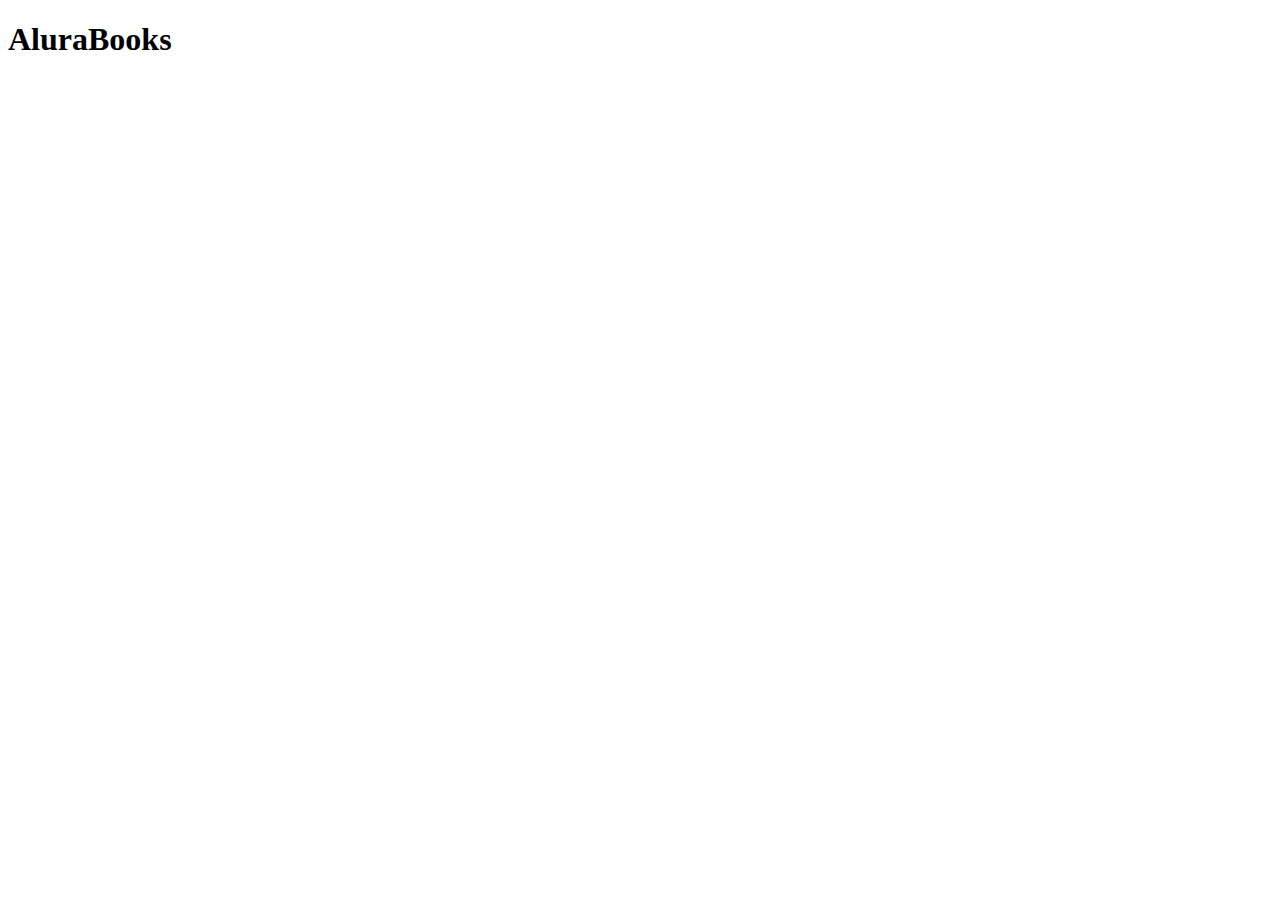
==== index.html @ 3e3ce0c7 "Add files via upload" ====
<!DOCTYPE html>

<html>
   <head>
 <meta charset="UTF-8">

 <meta name="viewport" content="widht=device-widht, initial-scale=1.0">
 <title>AluraBooks</title>
 <link rel="stylesheet" href="stayle.css">
   </head>

   <body>
    <H1>AluraBooks</H1>

   </body>

</html>
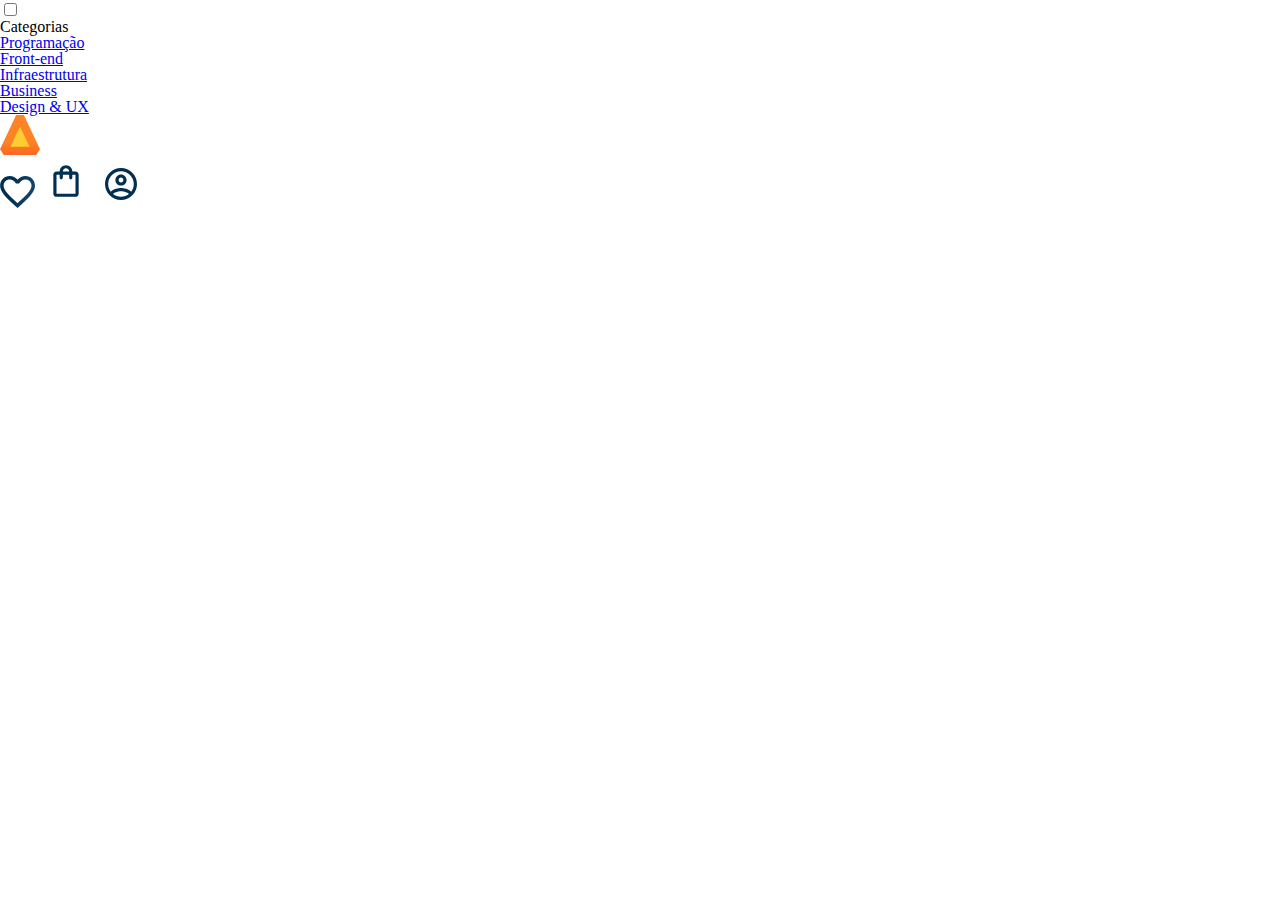
==== commit d52ef767: "Add files via upload" ====
--- a/index.html
+++ b/index.html
@@ -7,10 +7,45 @@
  <meta name="viewport" content="widht=device-widht, initial-scale=1.0">
  <title>AluraBooks</title>
  <link rel="stylesheet" href="stayle.css">
+ <link rel="stylesheet" href="reset.css">
    </head>
 
    <body>
-    <H1>AluraBooks</H1>
+<header  class="cabeçalho">
+ <div  class="container">
+  <input type="checkbox" id="menu" class="container_botão">
+ <label for="menu">
+  <span class="cabeçalho_menu-hamburguer container_imagem"></span>
+  </label>
+  <ul class="lista-menu">
+    <li class="lista-menu_titolo">Categorias</li>
+    <li class="lista-menu_item">
+    <a href="#" class="lista-menu_link">Programação</a>
+  </li>
+  <li class="lista-menu_item">
+    <a href="#" class="lista-menu_link">Front-end</a>
+  </li>
+  <li class="lista-menu_item">
+    <a href="#" class="lista-menu_item">Infraestrutura</a>
+  </li>
+  <li class="lista-menu_item">
+    <a href="#" class="lista-menu_link"> Business</a>
+  </li>
+  <li class="lista-menu_item">
+    <a href="#" class="lista-menu_link">Design & UX</a>
+  </li>
+  </ul>
+  
+  <img src="img/Logo.svg" alt="Logo da AluraBooks" class="container_imagem">
+  </div>
+  <div class="container">
+  <a href="#"><img src="img/Favoritos.svg" alt="menu Favoritos" class="container_imagem"></a>
+  <a href="#"><img src="img/Compras.svg" alt="carrinho de Compras" class="container_imagem"></a>
+  <a href="#"><img src="img/Usuário.svg" alt="meu perfil" class="container_imagem"></a>
+  </div>
+
+</header>
+
 
    </body>
 
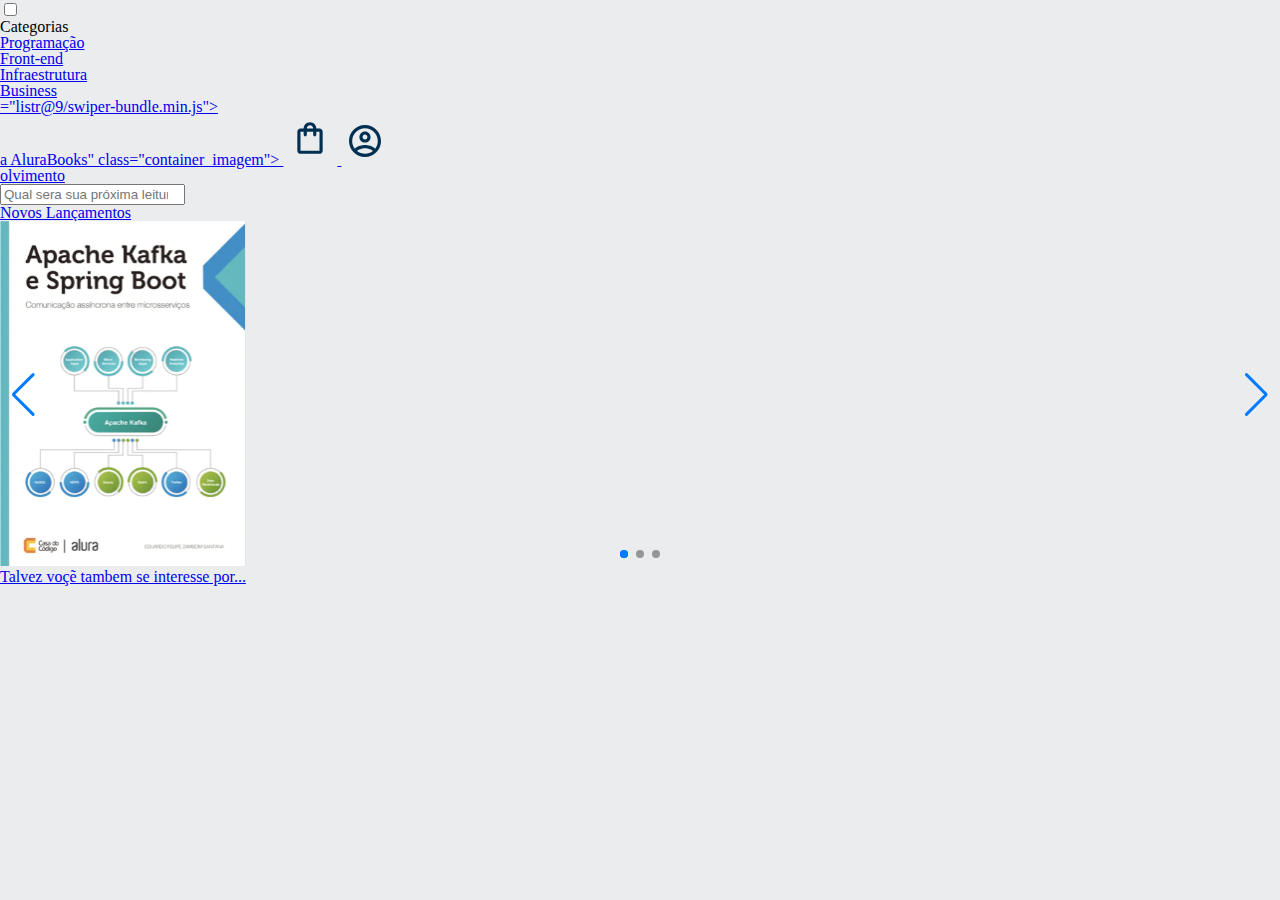
==== commit 008f8eda: "Add files via upload" ====
--- a/index.html
+++ b/index.html
@@ -3,50 +3,110 @@
 <html>
    <head>
  <meta charset="UTF-8">
-
  <meta name="viewport" content="widht=device-widht, initial-scale=1.0">
  <title>AluraBooks</title>
  <link rel="stylesheet" href="stayle.css">
+ <link rel="preconnect" href="https://fonts.googleapis.com">
+<link rel="preconnect" href="https://fonts.gstatic.com" crossorigin>
+<link href="https://fonts.googleapis.com/
+css2?family=Poppins:ital,wght@0,600;0,700;1,500;1,600&display=swap" rel="stylesheet">
+<link
+  rel="stylesheet"
+  href="https://cdn.jsdelivr.net/npm/swiper@9/swiper-bundle.min.css"
+/>
+
+<script src="https://cdn.jsdelivr.net/npm/swiper@9/swiper-bundle.min.js"></script>
+
  <link rel="stylesheet" href="reset.css">
    </head>
 
-   <body>
-<header  class="cabeçalho">
- <div  class="container">
-  <input type="checkbox" id="menu" class="container_botão">
- <label for="menu">
+<header class="cabeçalho">
+  <div class="container">
+    <input type="checkbox" id="menu" class="container_botão">
+    <label for="menu">
   <span class="cabeçalho_menu-hamburguer container_imagem"></span>
   </label>
   <ul class="lista-menu">
-    <li class="lista-menu_titolo">Categorias</li>
+    <li class="lista-menu_titulo">Categorias</li>
     <li class="lista-menu_item">
-    <a href="#" class="lista-menu_link">Programação</a>
-  </li>
-  <li class="lista-menu_item">
-    <a href="#" class="lista-menu_link">Front-end</a>
-  </li>
-  <li class="lista-menu_item">
-    <a href="#" class="lista-menu_item">Infraestrutura</a>
-  </li>
-  <li class="lista-menu_item">
-    <a href="#" class="lista-menu_link"> Business</a>
-  </li>
-  <li class="lista-menu_item">
-    <a href="#" class="lista-menu_link">Design & UX</a>
-  </li>
-  </ul>
-  
-  <img src="img/Logo.svg" alt="Logo da AluraBooks" class="container_imagem">
+      <a href="#" class="lista-menu_link">Programação</a>
+    </li>
+   <li class="lista-menu_item">
+      <a href="#" class="lista-menu_link">Front-end</a>
+    </li>
+    <li class="lista-menu_item">
+      <a href="#" class="lista-menu_link">Infraestrutura</a>
+    </li>
+    <li class="lista-menu_item">
+      <a href="#" class="lista-menu_link">Business</a>
+    
+    </li>
+    <li class="lista-menu_item">
+      <a href="#" class
+        <!-- If we need pagination -->
+        <div class="swiper-pagination"></div>="listr@9/swiper-bundle.min.js"></script>
+
+        <link rel="stylesheet" href="reset.css">
+          </head>
+       
+       <header class="cabeçalho">
+         <div class="container">a AluraBooks" class="container_imagem">
+  <img src="img/Compras.svg" alt="Logo da AluraBooks" class="container_imagem">
+  <img src="img/Usuário.svg" alt="Logo da AluraBooks" class="container_imagem">
   </div>
   <div class="container">
-  <a href="#"><img src="img/Favoritos.svg" alt="menu Favoritos" class="container_imagem"></a>
-  <a href="#"><img src="img/Compras.svg" alt="carrinho de Compras" class="container_imagem"></a>
-  <a href="#"><img src="img/Usuário.svg" alt="meu perfil" class="container_imagem"></a>
   </div>
+</header>
+olvimento</p> 
+   <input type="search" class="banner_pesquisa"
+  placeholder="Qual sera sua próxima leitura">
+</section>
+<section class="carrossel">
+  <h2 class="carrossel_titulo">Novos Lançamentos</h2>
+  <!-- Slider main container -->
+<div class="swiper">
+  <!-- Additional required wrapper -->
+    <!-- If we need pagination -->
+    <div class="swiper-pagination"></div>
+  <div class="swiper-wrapper">
+    <!-- Slides -->
+    <div class="swiper-slide"><img src="img/ApacheKafka@2x.svg" 
+    alt="Livro Sobre Apache Kafka e Spring boot AluraBooks"></div>
+    <div class="swiper-slide"><img src="img/Javascript@2x.svg" 
+      alt="Livro Sobre Javascript da AluraBooks">Slide 2</div>
+    <div class="swiper-slide"><img src="img/Portugol@2x.svg" 
+      alt="Livro Sobre Portugol da AluraBooks">Slide 3</div>
+      
+    ...
+  </div>
+  <!-- If we need pagination -->
+  <div class="swiper-pagination"></div>
 
-</header>
-
-
+  <!-- If we need navigation buttons -->
+  <div class="swiper-button-prev"></div>
+  <div class="swiper-button-next"></div>
+</div>
+<div class="card">
+<div class="card_descricao">
+<div class="descricao">
+  <h3 class="descricao_titulo>"> Talvez voçẽ tambem se interesse por...</h3>
+  <h2 class="descricao_titulo"></h2>
+ </div>
+ </div>
+ </div>
+</section>
+<script src="https://cdn.jsdelivr.net/npm/swiper@8/swiper-bundle.min.
+js"></script>
+<script>
+const swiper = new Swiper('.swiper', {
+  spaceBetween: 10,
+  slidesPerview: 3,
+  pagination: {
+    el: '.swiper-pagination',
+    type: 'bullets',
+  },
+});
+</script>
    </body>
 
 </html>--- a/stayle.css
+++ b/stayle.css
@@ -0,0 +1,7 @@
+:root{
+    --cor-do-fundo: #EBECEE;
+}
+body{
+    background-color: var(--cor-do-fundo);
+}
+
